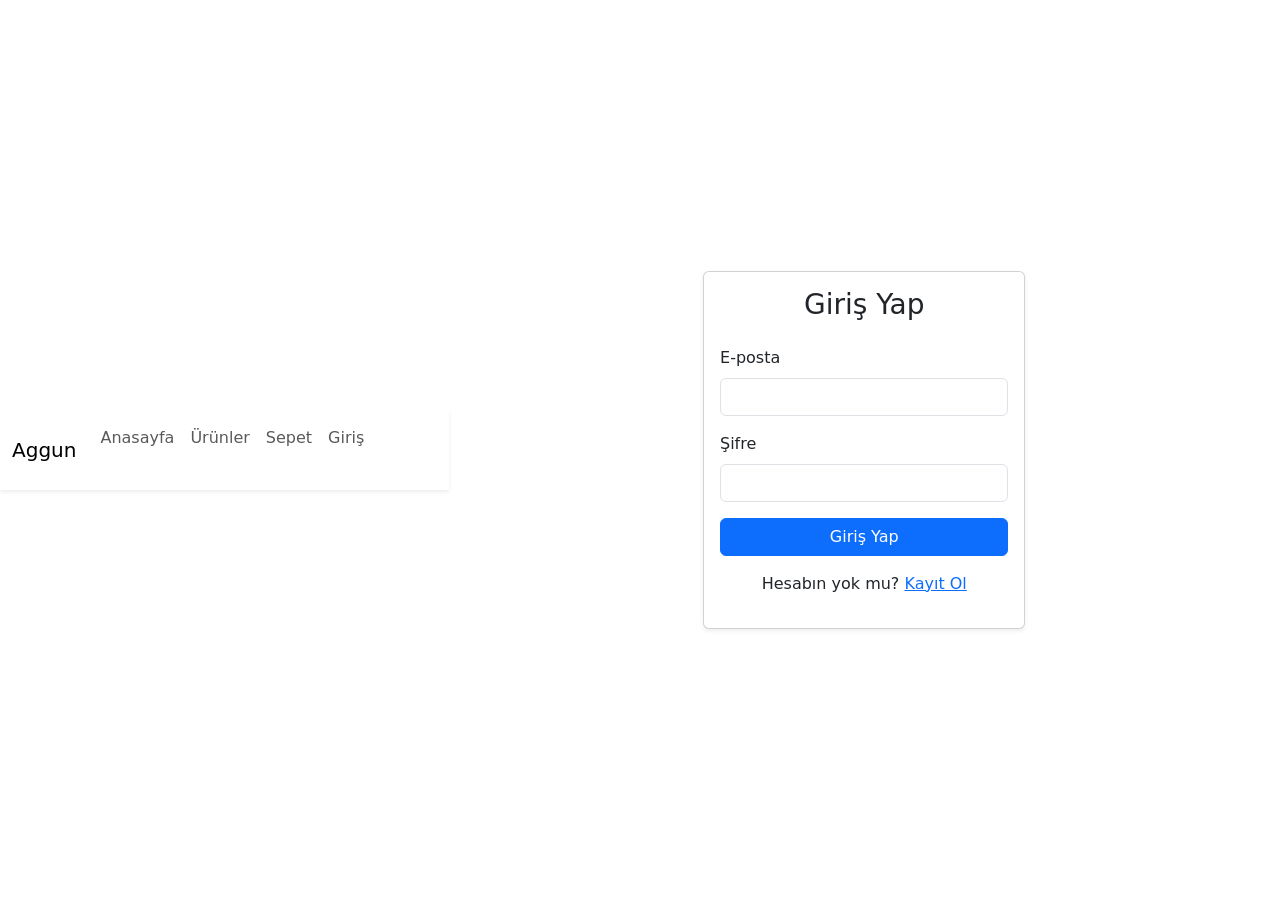
==== public/login.html @ f6c8847e "Tüm dosyalar eklendi - full backend + public" ====
<!DOCTYPE html>
<html lang="tr">
<head>
  <meta charset="UTF-8"><meta name="viewport" content="width=device-width, initial-scale=1">
  <title>Giriş Yap</title>
  <link href="https://cdn.jsdelivr.net/npm/bootstrap@5.3.0/dist/css/bootstrap.min.css" rel="stylesheet">
  <link href="css/style.css" rel="stylesheet">
</head>
<body class="d-flex align-items-center" style="min-height:100vh;">
  <nav id="navbar"></nav>

  <div class="container">
    <div class="row justify-content-center">
      <div class="col-md-5">
        <div class="card shadow-sm">
          <div class="card-body">
            <h3 class="text-center mb-4">Giriş Yap</h3>
            <form id="loginForm">
              <div class="mb-3">
                <label class="form-label">E-posta</label>
                <input type="email" class="form-control" name="email" required>
              </div>
              <div class="mb-3">
                <label class="form-label">Şifre</label>
                <input type="password" class="form-control" name="password" required>
              </div>
              <button class="btn btn-primary w-100">Giriş Yap</button>
            </form>
            <p class="text-center mt-3">Hesabın yok mu? <a href="register.html">Kayıt Ol</a></p>
          </div>
        </div>
      </div>
    </div>
  </div>

  <script src="js/main.js"></script>
  <script src="js/auth.js"></script>
</body>
</html>
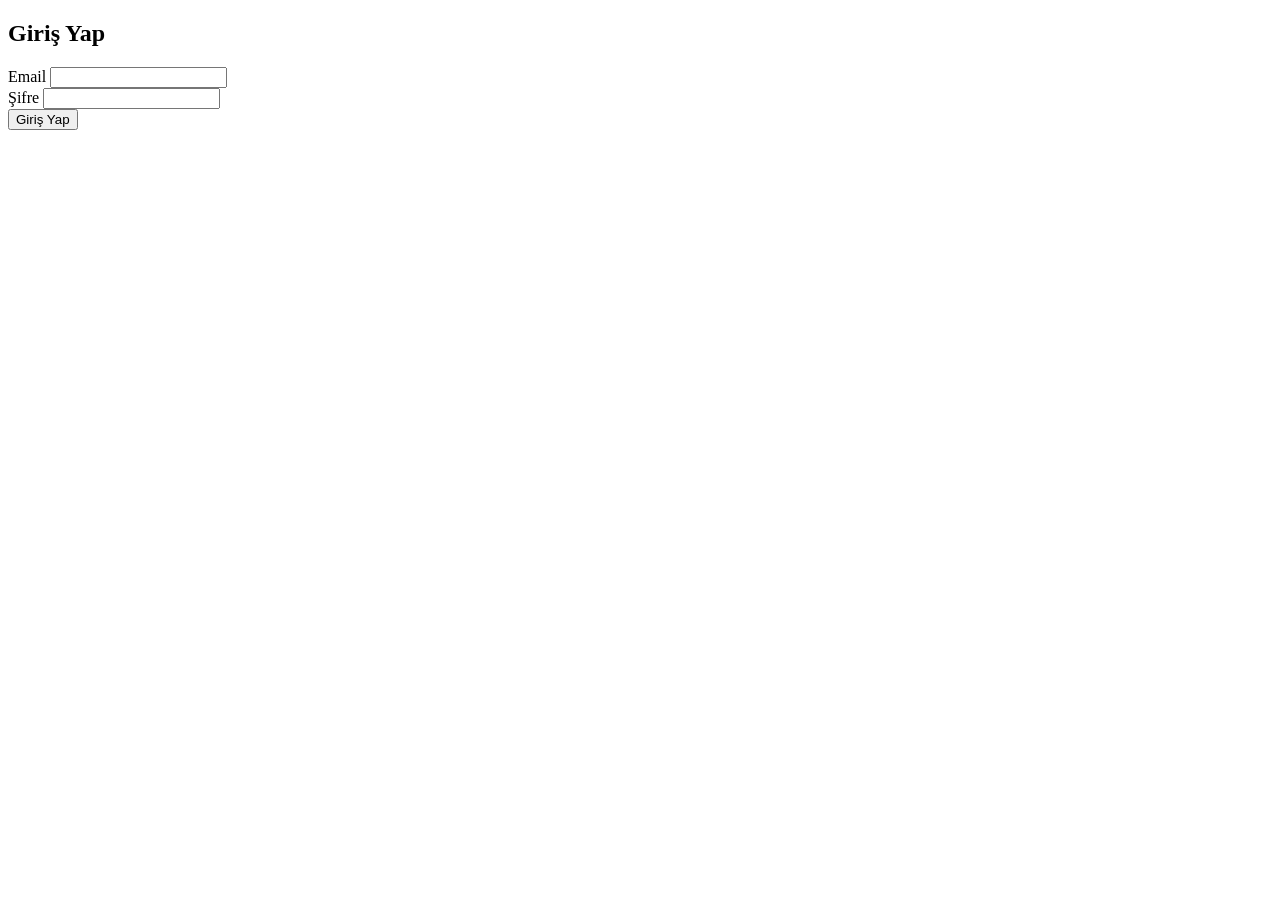
==== commit 974398e0: "Yeni repo için ilk yükleme" ====
--- a/public/login.html
+++ b/public/login.html
@@ -1,39 +1,42 @@
 <!DOCTYPE html>
 <html lang="tr">
 <head>
-  <meta charset="UTF-8"><meta name="viewport" content="width=device-width, initial-scale=1">
+  <meta charset="UTF-8">
+  <meta name="viewport" content="width=device-width, initial-scale=1.0">
   <title>Giriş Yap</title>
-  <link href="https://cdn.jsdelivr.net/npm/bootstrap@5.3.0/dist/css/bootstrap.min.css" rel="stylesheet">
-  <link href="css/style.css" rel="stylesheet">
+  <link rel="stylesheet" href="/css/bootstrap.min.css">
 </head>
-<body class="d-flex align-items-center" style="min-height:100vh;">
-  <nav id="navbar"></nav>
-
-  <div class="container">
-    <div class="row justify-content-center">
-      <div class="col-md-5">
-        <div class="card shadow-sm">
-          <div class="card-body">
-            <h3 class="text-center mb-4">Giriş Yap</h3>
-            <form id="loginForm">
-              <div class="mb-3">
-                <label class="form-label">E-posta</label>
-                <input type="email" class="form-control" name="email" required>
-              </div>
-              <div class="mb-3">
-                <label class="form-label">Şifre</label>
-                <input type="password" class="form-control" name="password" required>
-              </div>
-              <button class="btn btn-primary w-100">Giriş Yap</button>
-            </form>
-            <p class="text-center mt-3">Hesabın yok mu? <a href="register.html">Kayıt Ol</a></p>
-          </div>
-        </div>
+<body>
+  <div class="container mt-5">
+    <h2>Giriş Yap</h2>
+    <form id="login-form">
+      <div class="form-group">
+        <label>Email</label>
+        <input type="email" id="email" class="form-control" required>
       </div>
-    </div>
+      <div class="form-group">
+        <label>Şifre</label>
+        <input type="password" id="password" class="form-control" required>
+      </div>
+      <button class="btn btn-primary">Giriş Yap</button>
+    </form>
   </div>
 
-  <script src="js/main.js"></script>
-  <script src="js/auth.js"></script>
+  <script src="/js/app.js"></script>
+  <script>
+    document.getElementById('login-form').addEventListener('submit', async e => {
+      e.preventDefault();
+      const res = await fetch('/api/auth/login', {
+        method: 'POST',
+        headers: { 'Content-Type':'application/json' },
+        body: JSON.stringify({ email: e.target.email.value, password: e.target.password.value })
+      });
+      if (res.ok) {
+        const { token } = await res.json();
+        localStorage.setItem('token', token);
+        window.location = '/';
+      } else alert('Giriş başarısız');
+    });
+  </script>
 </body>
-</html>
+</html>
